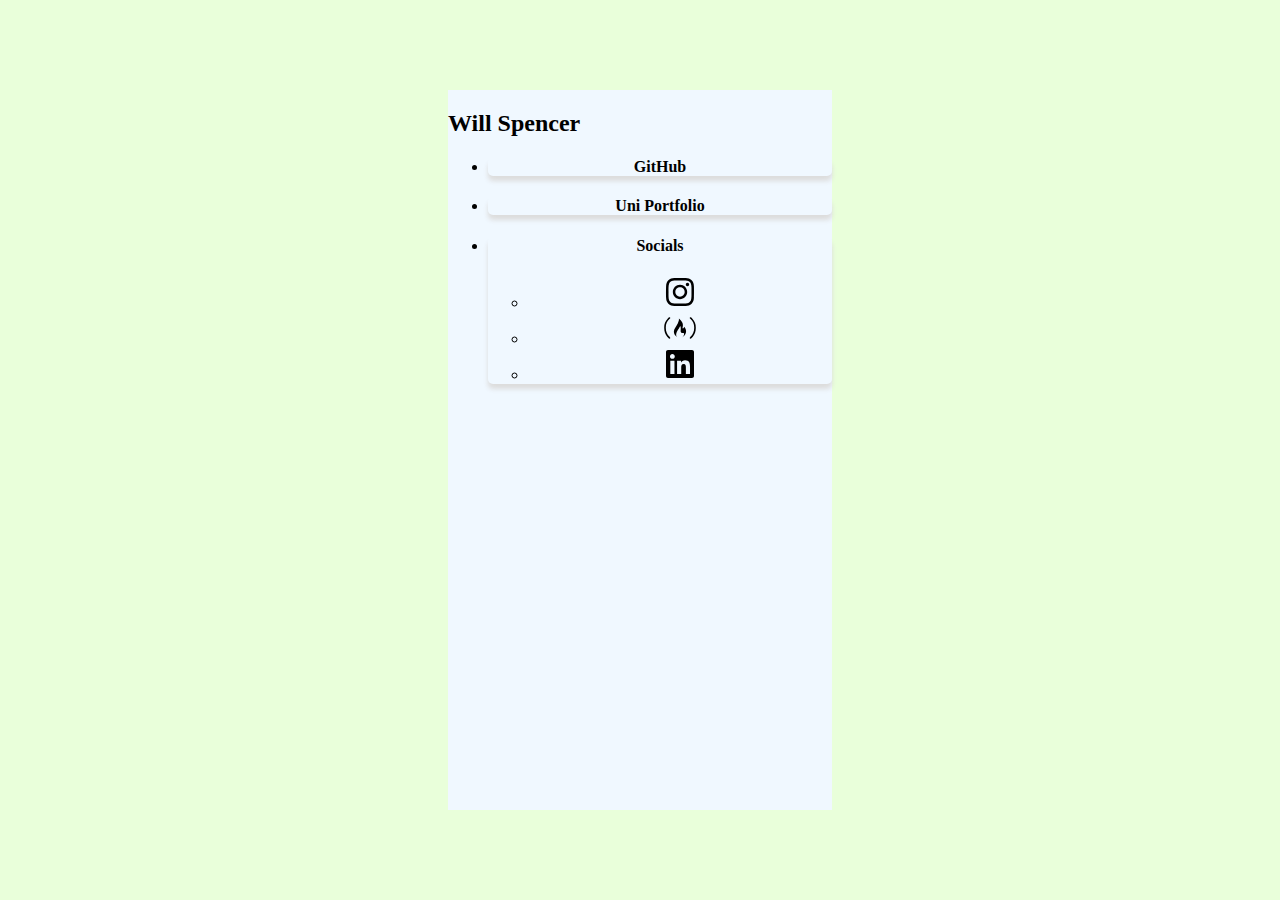
==== index.html @ 5141b5e2 "Moved HTML files into root for GitHub Pages" ====
<!DOCTYPE html>
<!--[if lt IE 7]>      <html class="no-js lt-ie9 lt-ie8 lt-ie7"> <![endif]-->
<!--[if IE 7]>         <html class="no-js lt-ie9 lt-ie8"> <![endif]-->
<!--[if IE 8]>         <html class="no-js lt-ie9"> <![endif]-->
<!--[if gt IE 8]>      <html class="no-js"> <!--<![endif]-->
<html>
    <head>
        <meta charset="utf-8">
        <meta http-equiv="X-UA-Compatible" content="IE=edge">
        <title>Will Spencer | Links</title>
        <meta name="description" content="">
        <meta name="viewport" content="width=device-width, initial-scale=1">
        <link rel="stylesheet" href="./styles/style.css">
        <link
            href="https://cdn.jsdelivr.net/npm/bootstrap@5.3.2/dist/css/bootstrap.min.css"
            rel="stylesheet"
            integrity="sha384-T3c6CoIi6uLrA9TneNEoa7RxnatzjcDSCmG1MXxSR1GAsXEV/Dwwykc2MPK8M2HN"
            crossorigin="anonymous"
        />
        <link rel="stylesheet" href="https://cdnjs.cloudflare.com/ajax/libs/font-awesome/4.7.0/css/font-awesome.min.css">
        
        <script src="./scripts/floating.js" defer></script>
        
    </head>
    <body>    
        <div id="floatIn" class="card text-start">
            <div class="card-body d-flex flex-column">
                <h2 class="card-title">Will Spencer</h2>
                <ul class="list-group list-group-flush flex-column justify-content-around flex-grow-1">
                    <li class="list-group-item my-2 flex-grow-1 hover-shadow d-flex align-items-center justify-content-center"><h4><a href="https://www.github.com/willspencer171">GitHub</a></h4></li>
                    <li class="list-group-item my-2 flex-grow-1 hover-shadow d-flex align-items-center justify-content-center"><h4><a href="portfolios.html">Uni Portfolio</a></h4></li>
                    <li class="list-group-item my-2 flex-grow-1 hover-shadow no-cursor">
                        <h4 class="card-title">Socials</h4>
                        <ul class="list-group list-group-horizontal justify-content-around">
                            <li class="list-group-item border-0">
                                <a href="https://www.instagram.com/will_spencer171">
                                    <svg xmlns="http://www.w3.org/2000/svg" viewBox="0 0 448 512" class="icon">
                                        <path d="M224.1 141c-63.6 0-114.9 51.3-114.9 114.9s51.3 114.9 114.9 114.9S339 319.5 339 255.9 287.7 141 224.1 141zm0 189.6c-41.1 0-74.7-33.5-74.7-74.7s33.5-74.7 74.7-74.7 74.7 33.5 74.7 74.7-33.6 74.7-74.7 74.7zm146.4-194.3c0 14.9-12 26.8-26.8 26.8-14.9 0-26.8-12-26.8-26.8s12-26.8 26.8-26.8 26.8 12 26.8 26.8zm76.1 27.2c-1.7-35.9-9.9-67.7-36.2-93.9-26.2-26.2-58-34.4-93.9-36.2-37-2.1-147.9-2.1-184.9 0-35.8 1.7-67.6 9.9-93.9 36.1s-34.4 58-36.2 93.9c-2.1 37-2.1 147.9 0 184.9 1.7 35.9 9.9 67.7 36.2 93.9s58 34.4 93.9 36.2c37 2.1 147.9 2.1 184.9 0 35.9-1.7 67.7-9.9 93.9-36.2 26.2-26.2 34.4-58 36.2-93.9 2.1-37 2.1-147.8 0-184.8zM398.8 388c-7.8 19.6-22.9 34.7-42.6 42.6-29.5 11.7-99.5 9-132.1 9s-102.7 2.6-132.1-9c-19.6-7.8-34.7-22.9-42.6-42.6-11.7-29.5-9-99.5-9-132.1s-2.6-102.7 9-132.1c7.8-19.6 22.9-34.7 42.6-42.6 29.5-11.7 99.5-9 132.1-9s102.7-2.6 132.1 9c19.6 7.8 34.7 22.9 42.6 42.6 11.7 29.5 9 99.5 9 132.1s2.7 102.7-9 132.1z"/>
                                    </svg>
                                </a>
                            </li>
                            <li class="list-group-item border-0">
                                <a href="https://www.freecodecamp.org/willspencer171">
                                    <svg xmlns="http://www.w3.org/2000/svg" viewBox="0 0 576 512" class="icon">
                                        <path d="M97.2 96.2c10.4-10.7 16-17.1 16-21.9 0-2.8-1.9-5.5-3.8-7.4A14.8 14.8 0 0 0 101 64.1c-8.5 0-20.9 8.8-35.8 25.7C23.7 137 2.5 182.8 3.4 250.3s17.5 117 54.1 161.9C76.2 435.9 90.6 448 100.9 448a13.6 13.6 0 0 0 8.4-3.8c1.9-2.8 3.8-5.6 3.8-8.4 0-5.6-3.9-12.2-13.2-20.6-44.5-42.3-67.3-97-67.5-165C32.3 188.8 54 137.8 97.2 96.2zM239.5 420.1c.6 .4 .9 .6 .9 .6zm93.8 .6 .2-.1C333.2 420.6 333.2 420.7 333.3 420.6zm3.1-158.2c-16.2-4.2 50.4-82.9-68.1-177.2 0 0 15.5 49.4-62.8 159.6-74.3 104.4 23.5 168.7 34 175.2-6.7-4.4-47.4-35.7 9.6-128.6 11-18.3 25.5-34.9 43.5-72.2 0 0 15.9 22.5 7.6 71.1C287.7 364 354 342.9 355 343.9c22.8 26.8-17.7 73.5-21.6 76.6 5.5-3.7 117.7-78 33-188.1C360.4 238.4 352.6 266.6 336.4 262.4zM510.9 89.7C496 72.8 483.5 64 475 64a14.8 14.8 0 0 0 -8.4 2.8c-1.9 1.9-3.8 4.7-3.8 7.4 0 4.8 5.6 11.3 16 21.9 43.2 41.6 65 92.6 64.8 154.1-.2 68-23 122.6-67.5 165-9.3 8.4-13.2 14.9-13.2 20.6 0 2.8 1.9 5.6 3.8 8.4A13.6 13.6 0 0 0 475.1 448c10.3 0 24.7-12.1 43.5-35.8 36.6-44.9 53.1-94.4 54.1-161.9S552.3 137 510.9 89.7z"/>
                                    </svg>
                                </a>
                            </li>
                            <li class="list-group-item border-0">
                                <a href="https://www.linkedin.com/willspencer171">
                                    <svg xmlns="http://www.w3.org/2000/svg" viewBox="0 0 448 512" class="icon">
                                        <path d="M416 32H31.9C14.3 32 0 46.5 0 64.3v383.4C0 465.5 14.3 480 31.9 480H416c17.6 0 32-14.5 32-32.3V64.3c0-17.8-14.4-32.3-32-32.3zM135.4 416H69V202.2h66.5V416zm-33.2-243c-21.3 0-38.5-17.3-38.5-38.5S80.9 96 102.2 96c21.2 0 38.5 17.3 38.5 38.5 0 21.3-17.2 38.5-38.5 38.5zm282.1 243h-66.4V312c0-24.8-.5-56.7-34.5-56.7-34.6 0-39.9 27-39.9 54.9V416h-66.4V202.2h63.7v29.2h.9c8.9-16.8 30.6-34.5 62.9-34.5 67.2 0 79.7 44.3 79.7 101.9V416z"/>
                                    </svg>
                                </a>
                            </li>
                        </ul>
                    
                        
                    </li>
                </ul>
                
            </div>
        </div>
        
        <script
            src="https://cdn.jsdelivr.net/npm/@popperjs/core@2.11.8/dist/umd/popper.min.js"
            integrity="sha384-I7E8VVD/ismYTF4hNIPjVp/Zjvgyol6VFvRkX/vR+Vc4jQkC+hVqc2pM8ODewa9r"
            crossorigin="anonymous"
        ></script>
    </body>
</html>
---- styles/style.css ----
body {
    background-color: rgb(233, 255, 218)!important;
}

a {
    color: black !important;
    text-decoration: none !important;
}

#floatIn {
    width: 30vw;
    height: 80vh;
    background-color: aliceblue;
    opacity: 0;
    transition: all 1s ease-in-out;
    position: absolute;
    top: 60%;
    left: 50%;
    transform: translate(-50%, -50%);
}

#floatIn.visible {
    opacity: 1;
    top: 50%;
}

.icon {
    width: 2rem;
    height: 2rem;
}


.list-group-item {
    border: none;
}

.hover-shadow {
    text-align: center;
    box-shadow: 0 5px 5px gainsboro;
    transition: box-shadow 0.5s ease-out, transform 0.5s ease-out;
    border-radius: 5px !important;
}

.hover-shadow:hover {
    cursor: pointer;
    transform: translateY(-5px);
    box-shadow: 0 10px 5px gainsboro;
}

.no-cursor:hover {
    cursor: default;
}
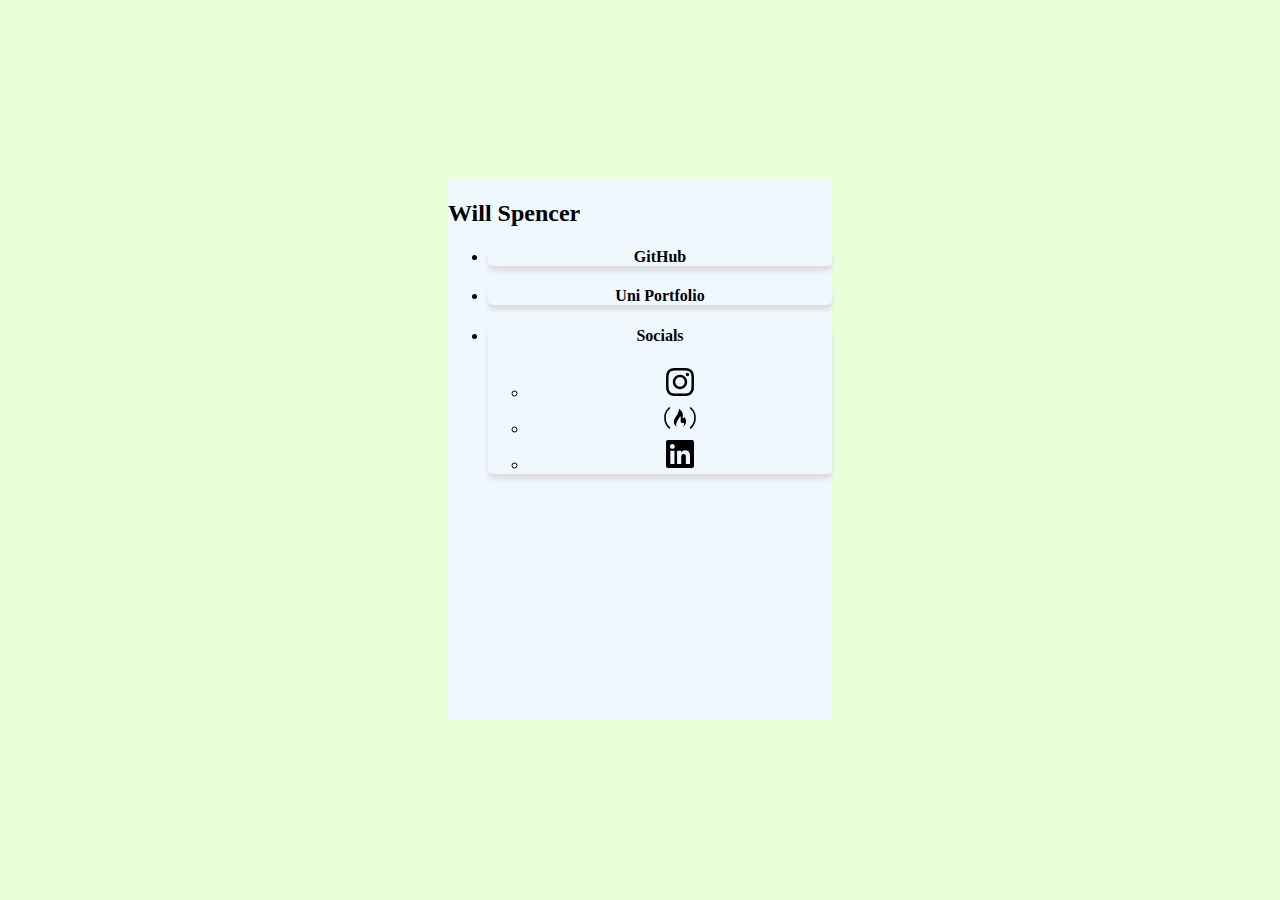
==== commit ea6553dd: "Changed size of floating card" ====
--- a/index.html
+++ b/index.html
@@ -27,8 +27,8 @@
             <div class="card-body d-flex flex-column">
                 <h2 class="card-title">Will Spencer</h2>
                 <ul class="list-group list-group-flush flex-column justify-content-around flex-grow-1">
-                    <li class="list-group-item my-2 flex-grow-1 hover-shadow d-flex align-items-center justify-content-center"><h4><a href="https://www.github.com/willspencer171">GitHub</a></h4></li>
-                    <li class="list-group-item my-2 flex-grow-1 hover-shadow d-flex align-items-center justify-content-center"><h4><a href="portfolios.html">Uni Portfolio</a></h4></li>
+                    <li class="list-group-item my-2 flex-grow-1 hover-shadow d-flex align-items-center justify-content-center" onclick="location.href='https://www.github.com/willspencer171'"><h4>GitHub</h4></li>
+                    <li class="list-group-item my-2 flex-grow-1 hover-shadow d-flex align-items-center justify-content-center" onclick="location.href='portfolios.html'"><h4>Uni Portfolio</h4></li>
                     <li class="list-group-item my-2 flex-grow-1 hover-shadow no-cursor">
                         <h4 class="card-title">Socials</h4>
                         <ul class="list-group list-group-horizontal justify-content-around">
--- a/styles/style.css
+++ b/styles/style.css
@@ -9,7 +9,7 @@
 
 #floatIn {
     width: 30vw;
-    height: 80vh;
+    height: 60vh;
     background-color: aliceblue;
     opacity: 0;
     transition: all 1s ease-in-out;
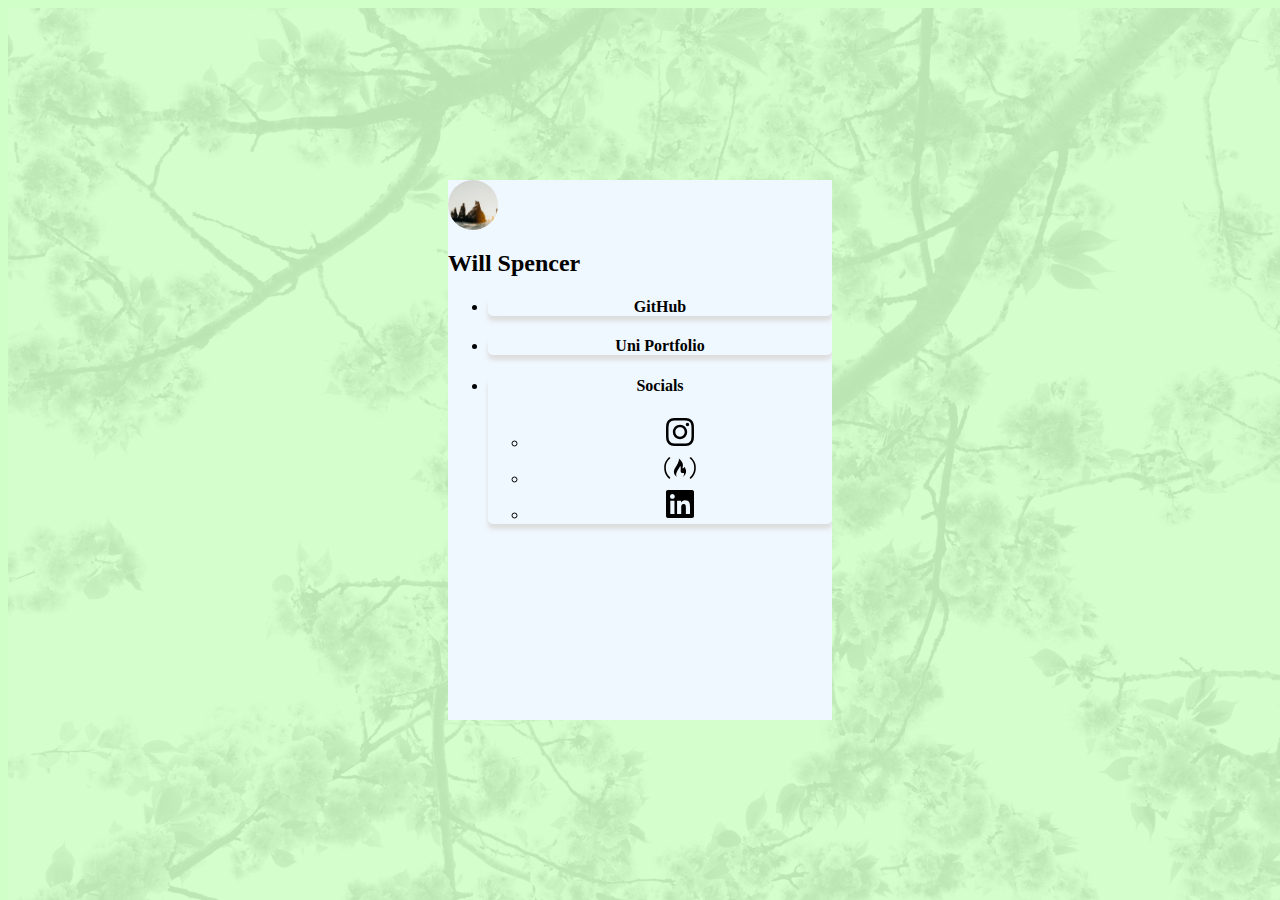
==== commit 4a87b420: "Added background image and profile picture" ====
--- a/index.html
+++ b/index.html
@@ -22,14 +22,19 @@
         <script src="./scripts/floating.js" defer></script>
         
     </head>
-    <body>    
+    <body>
+        <img src="./assets/images/blossom_bg.jpg" alt="">
         <div id="floatIn" class="card text-start">
-            <div class="card-body d-flex flex-column">
+            <div class="card-body d-flex flex-column align-items-center">
+                <div class="pfp-clip">
+                    <img id="pfp" src="./assets/images/sea_pfp.jpg" alt="Profile Picture">
+    
+                </div>
                 <h2 class="card-title">Will Spencer</h2>
-                <ul class="list-group list-group-flush flex-column justify-content-around flex-grow-1">
-                    <li class="list-group-item my-2 flex-grow-1 hover-shadow d-flex align-items-center justify-content-center" onclick="location.href='https://www.github.com/willspencer171'"><h4>GitHub</h4></li>
-                    <li class="list-group-item my-2 flex-grow-1 hover-shadow d-flex align-items-center justify-content-center" onclick="location.href='portfolios.html'"><h4>Uni Portfolio</h4></li>
-                    <li class="list-group-item my-2 flex-grow-1 hover-shadow no-cursor">
+                <ul class="list-group list-group-flush flex-column justify-content-around flex-grow-1 w-75">
+                    <li class="list-group-item my-2 hover-shadow d-flex align-items-center justify-content-center" onclick="location.href='https://www.github.com/willspencer171'"><h4>GitHub</h4></li>
+                    <li class="list-group-item my-2 hover-shadow d-flex align-items-center justify-content-center" onclick="location.href='portfolios.html'"><h4>Uni Portfolio</h4></li>
+                    <li class="list-group-item my-2 hover-shadow no-cursor">
                         <h4 class="card-title">Socials</h4>
                         <ul class="list-group list-group-horizontal justify-content-around">
                             <li class="list-group-item border-0">
@@ -47,7 +52,7 @@
                                 </a>
                             </li>
                             <li class="list-group-item border-0">
-                                <a href="https://www.linkedin.com/willspencer171">
+                                <a href="https://www.linkedin.com/in/willspencer171">
                                     <svg xmlns="http://www.w3.org/2000/svg" viewBox="0 0 448 512" class="icon">
                                         <path d="M416 32H31.9C14.3 32 0 46.5 0 64.3v383.4C0 465.5 14.3 480 31.9 480H416c17.6 0 32-14.5 32-32.3V64.3c0-17.8-14.4-32.3-32-32.3zM135.4 416H69V202.2h66.5V416zm-33.2-243c-21.3 0-38.5-17.3-38.5-38.5S80.9 96 102.2 96c21.2 0 38.5 17.3 38.5 38.5 0 21.3-17.2 38.5-38.5 38.5zm282.1 243h-66.4V312c0-24.8-.5-56.7-34.5-56.7-34.6 0-39.9 27-39.9 54.9V416h-66.4V202.2h63.7v29.2h.9c8.9-16.8 30.6-34.5 62.9-34.5 67.2 0 79.7 44.3 79.7 101.9V416z"/>
                                     </svg>
@@ -61,7 +66,6 @@
                 
             </div>
         </div>
-        
         <script
             src="https://cdn.jsdelivr.net/npm/@popperjs/core@2.11.8/dist/umd/popper.min.js"
             integrity="sha384-I7E8VVD/ismYTF4hNIPjVp/Zjvgyol6VFvRkX/vR+Vc4jQkC+hVqc2pM8ODewa9r"
--- a/styles/style.css
+++ b/styles/style.css
@@ -1,5 +1,15 @@
 body {
-    background-color: rgb(233, 255, 218)!important;
+    background-color: rgb(208, 255, 200) !important;
+    overflow: hidden;
+}
+
+body > img {
+    position: fixed;
+    object-fit: cover;
+    height: 100%;
+    width: 100%;
+    opacity: 10%;
+    filter: grayscale(100%);
 }
 
 a {
@@ -17,11 +27,25 @@
     top: 60%;
     left: 50%;
     transform: translate(-50%, -50%);
+    overflow: hidden;
 }
 
 #floatIn.visible {
     opacity: 1;
     top: 50%;
+}
+
+.pfp-clip {
+    aspect-ratio: 1;
+    width: 50px;
+    overflow: hidden;
+    border-radius: 50%;
+}
+
+#pfp {
+    object-fit: cover;
+    width: 100%;
+    height: 100%;
 }
 
 .icon {
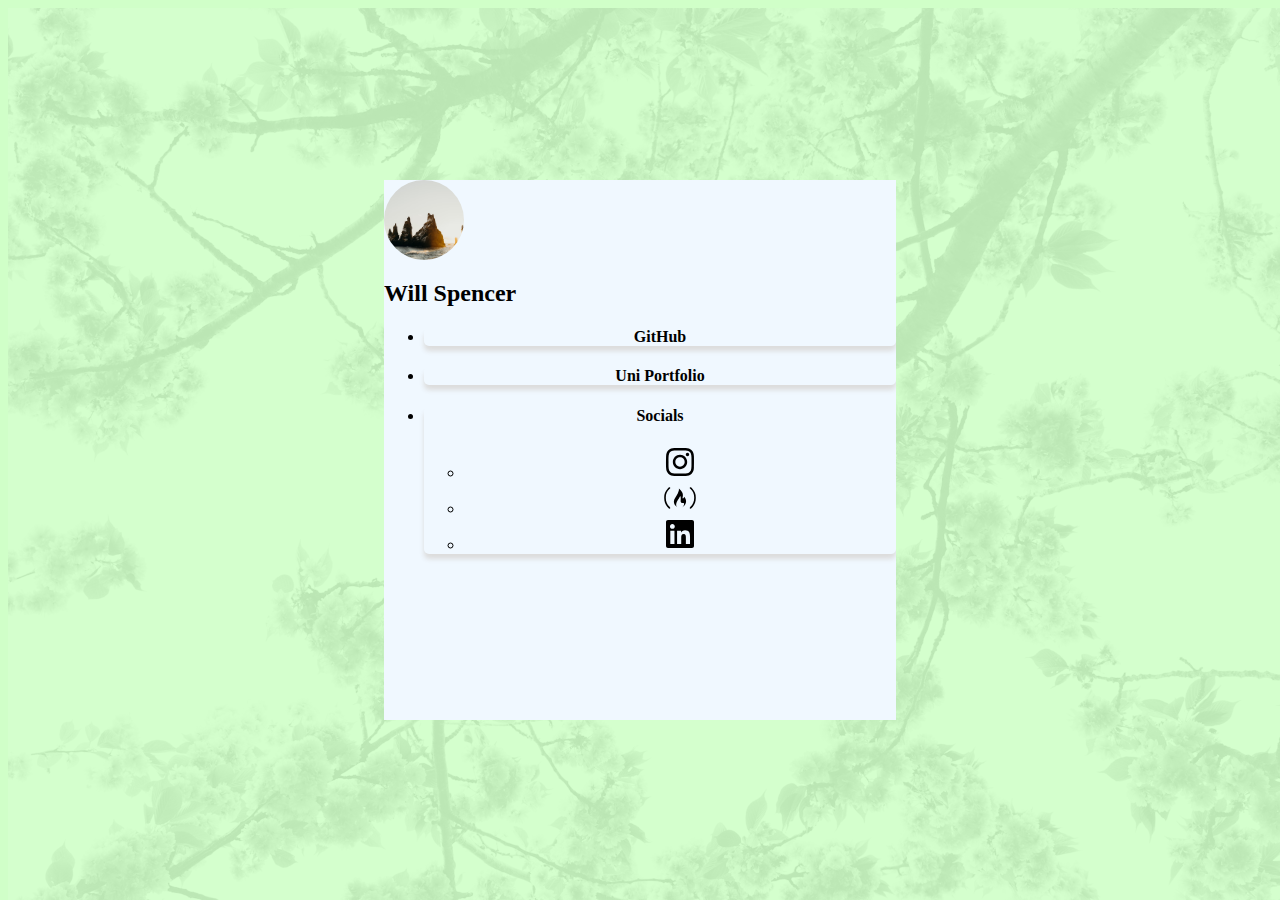
==== commit 49f7ed3b: "Set up portfolios to match style of index" ====
--- a/index.html
+++ b/index.html
@@ -24,6 +24,7 @@
     </head>
     <body>
         <img src="./assets/images/blossom_bg.jpg" alt="">
+        
         <div id="floatIn" class="card text-start">
             <div class="card-body d-flex flex-column align-items-center">
                 <div class="pfp-clip">
@@ -36,7 +37,7 @@
                     <li class="list-group-item my-2 hover-shadow d-flex align-items-center justify-content-center" onclick="location.href='portfolios.html'"><h4>Uni Portfolio</h4></li>
                     <li class="list-group-item my-2 hover-shadow no-cursor">
                         <h4 class="card-title">Socials</h4>
-                        <ul class="list-group list-group-horizontal justify-content-around">
+                        <ul class="list-group list-group-horizontal-lg justify-content-around">
                             <li class="list-group-item border-0">
                                 <a href="https://www.instagram.com/will_spencer171">
                                     <svg xmlns="http://www.w3.org/2000/svg" viewBox="0 0 448 512" class="icon">
--- a/styles/style.css
+++ b/styles/style.css
@@ -18,8 +18,8 @@
 }
 
 #floatIn {
-    width: 30vw;
-    height: 60vh;
+    width: 60vw;
+    height: 70vh;
     background-color: aliceblue;
     opacity: 0;
     transition: all 1s ease-in-out;
@@ -30,6 +30,19 @@
     overflow: hidden;
 }
 
+@media (min-width: 992px) {
+    #floatIn {
+        height: 60vh;
+        width: 40vw;
+    }
+}
+
+@media (max-width: 244px) {
+    #floatIn {
+        width: 90vw;
+    }
+}
+
 #floatIn.visible {
     opacity: 1;
     top: 50%;
@@ -37,7 +50,7 @@
 
 .pfp-clip {
     aspect-ratio: 1;
-    width: 50px;
+    width: 80px;
     overflow: hidden;
     border-radius: 50%;
 }
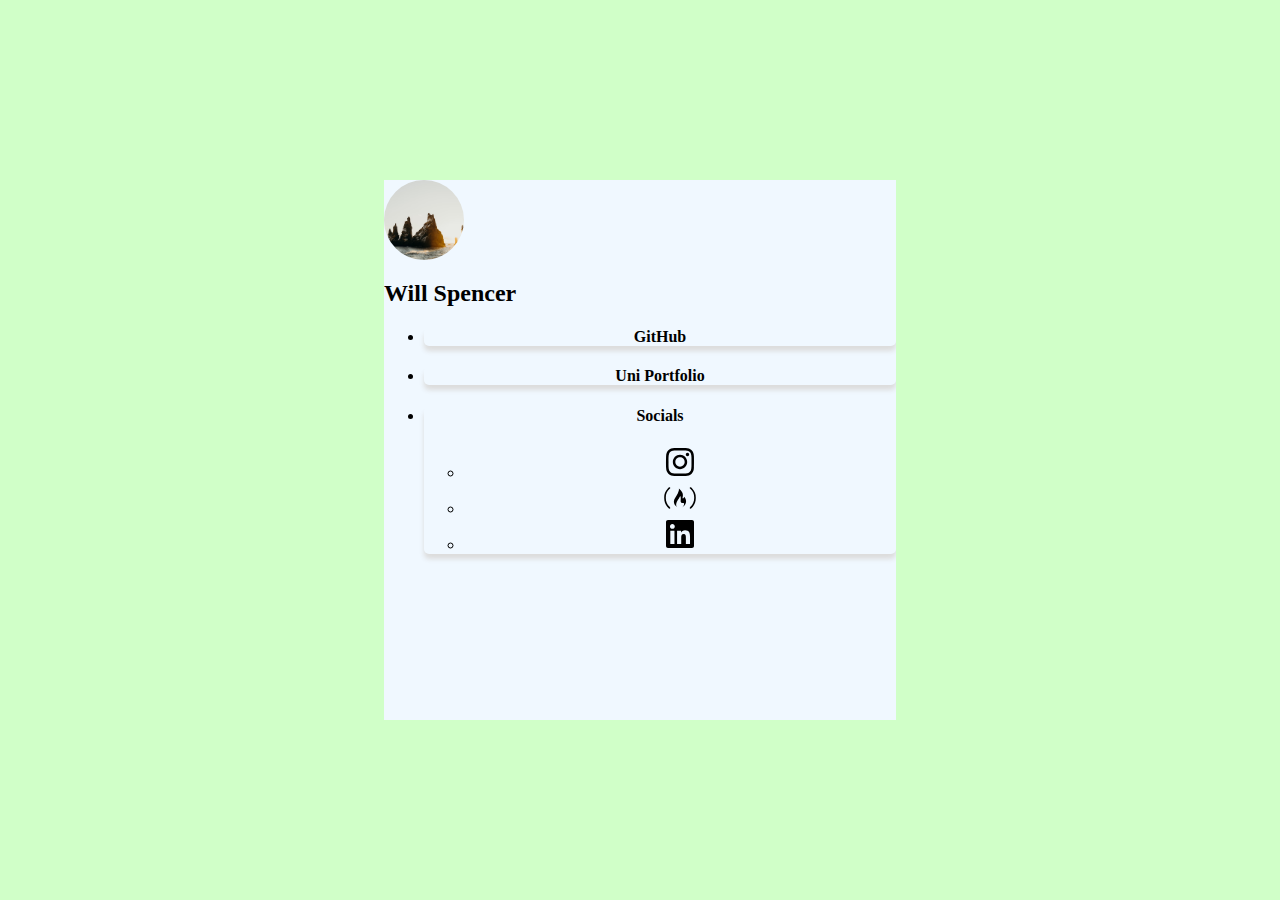
==== commit c50bd51f: "Removed background - it was hideous" ====
--- a/index.html
+++ b/index.html
@@ -23,7 +23,6 @@
         
     </head>
     <body>
-        <img src="./assets/images/blossom_bg.jpg" alt="">
         
         <div id="floatIn" class="card text-start">
             <div class="card-body d-flex flex-column align-items-center">
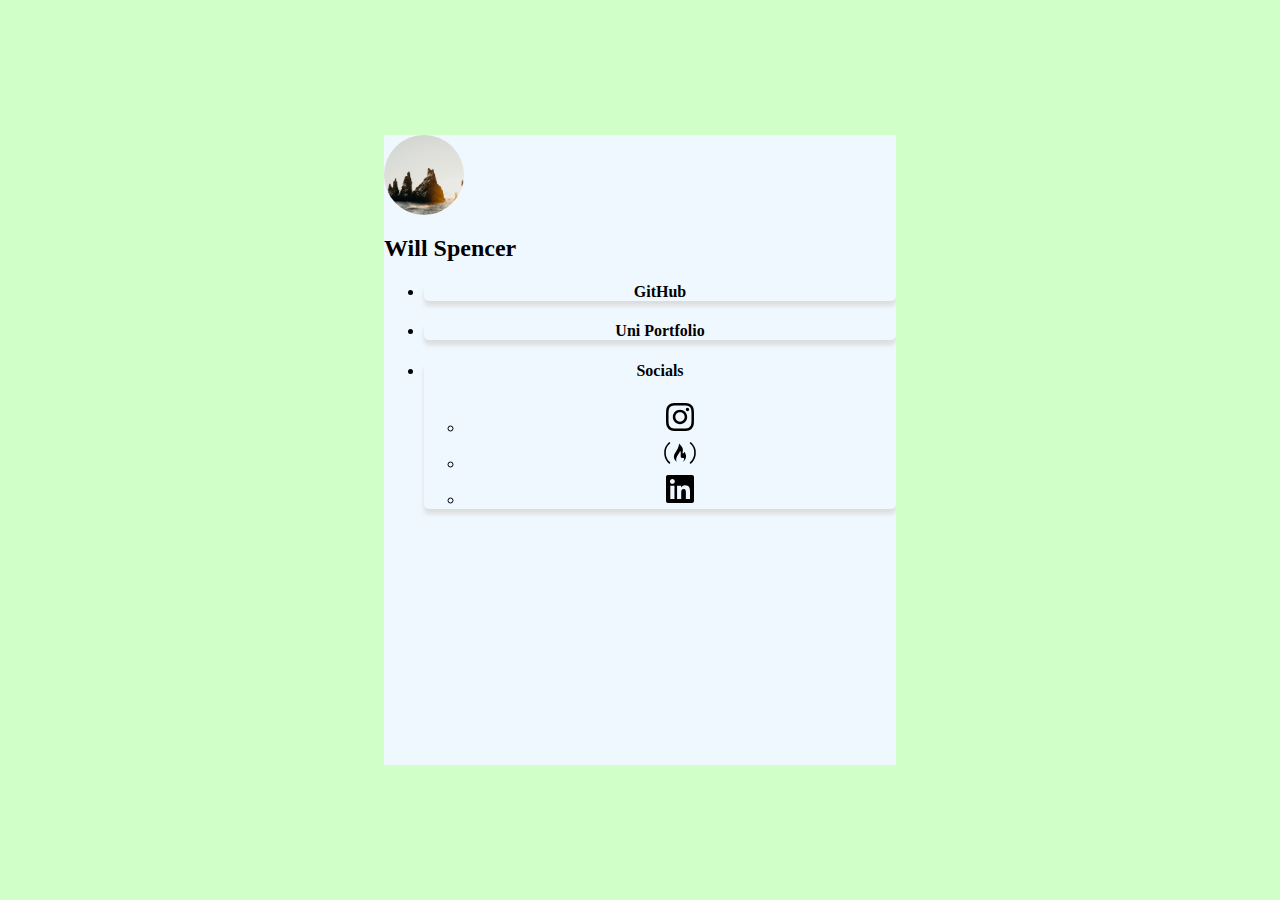
==== commit 4f687c8e: "Updated once again smh" ====
--- a/index.html
+++ b/index.html
@@ -32,9 +32,9 @@
                 </div>
                 <h2 class="card-title">Will Spencer</h2>
                 <ul class="list-group list-group-flush flex-column justify-content-around flex-grow-1 w-75">
-                    <li class="list-group-item my-2 hover-shadow d-flex align-items-center justify-content-center" onclick="location.href='https://www.github.com/willspencer171'"><h4>GitHub</h4></li>
-                    <li class="list-group-item my-2 hover-shadow d-flex align-items-center justify-content-center" onclick="location.href='portfolios.html'"><h4>Uni Portfolio</h4></li>
-                    <li class="list-group-item my-2 hover-shadow no-cursor">
+                    <li class="list-group-item my-2 hover-shadow d-flex align-items-center justify-content-center flex-grow-1" onclick="location.href='https://www.github.com/willspencer171'"><h4>GitHub</h4></li>
+                    <li class="list-group-item my-2 hover-shadow d-flex align-items-center justify-content-center flex-grow-1" onclick="location.href='portfolios.html'"><h4>Uni Portfolio</h4></li>
+                    <li class="list-group-item my-2 hover-shadow no-cursor flex-grow-1">
                         <h4 class="card-title">Socials</h4>
                         <ul class="list-group list-group-horizontal-lg justify-content-around">
                             <li class="list-group-item border-0">
--- a/styles/style.css
+++ b/styles/style.css
@@ -19,7 +19,7 @@
 
 #floatIn {
     width: 60vw;
-    height: 70vh;
+    min-height: 70vh;
     background-color: aliceblue;
     opacity: 0;
     transition: all 1s ease-in-out;
@@ -27,12 +27,11 @@
     top: 60%;
     left: 50%;
     transform: translate(-50%, -50%);
-    overflow: hidden;
+    overflow-y: auto;
 }
 
 @media (min-width: 992px) {
     #floatIn {
-        height: 60vh;
         width: 40vw;
     }
 }
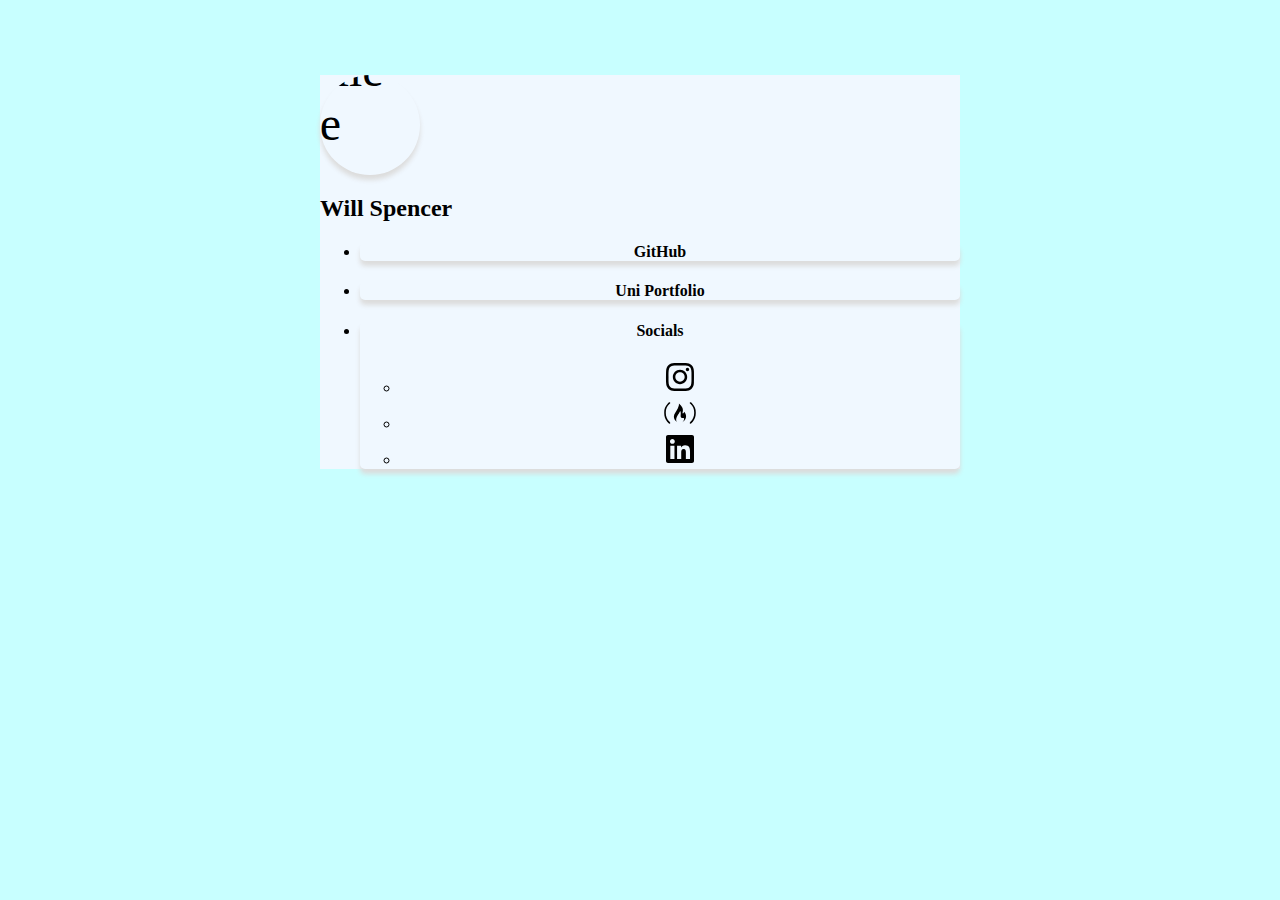
==== commit 33680a13: "Decided a bunch could change, so I did. New profile pic. Hoping to make the whole thing fleshier one" ====
--- a/index.html
+++ b/index.html
@@ -27,10 +27,10 @@
         <div id="floatIn" class="card text-start">
             <div class="card-body d-flex flex-column align-items-center">
                 <div class="pfp-clip">
-                    <img id="pfp" src="./assets/images/sea_pfp.jpg" alt="Profile Picture">
+                    <img id="pfp" src="./assets/images/Actual.jpg" alt="Profile Picture">
     
                 </div>
-                <h2 class="card-title">Will Spencer</h2>
+                <h2 class="card-title my-3">Will Spencer</h2>
                 <ul class="list-group list-group-flush flex-column justify-content-around flex-grow-1 w-75">
                     <li class="list-group-item my-2 hover-shadow d-flex align-items-center justify-content-center flex-grow-1" onclick="location.href='https://www.github.com/willspencer171'"><h4>GitHub</h4></li>
                     <li class="list-group-item my-2 hover-shadow d-flex align-items-center justify-content-center flex-grow-1" onclick="location.href='portfolios.html'"><h4>Uni Portfolio</h4></li>
--- a/styles/style.css
+++ b/styles/style.css
@@ -1,15 +1,15 @@
+* {
+    transition: box-shadow 0.5s ease-out, transform 0.5s ease-out;
+}
 body {
-    background-color: rgb(208, 255, 200) !important;
-    overflow: hidden;
+    background-color: rgb(200, 255, 255) !important;
+    overflow: auto;
+    -ms-overflow-style: none;  /* Internet Explorer 10+ */
+    scrollbar-width: none;  /* Firefox */
 }
 
-body > img {
-    position: fixed;
-    object-fit: cover;
-    height: 100%;
-    width: 100%;
-    opacity: 10%;
-    filter: grayscale(100%);
+body::-webkit-scrollbar { 
+    display: none;  /* Safari and Chrome */
 }
 
 a {
@@ -19,20 +19,19 @@
 
 #floatIn {
     width: 60vw;
-    min-height: 70vh;
+    height: fit-content;
     background-color: aliceblue;
     opacity: 0;
-    transition: all 1s ease-in-out;
-    position: absolute;
-    top: 60%;
-    left: 50%;
-    transform: translate(-50%, -50%);
-    overflow-y: auto;
+    transition: transform 1s ease-in-out;
+    position: relative;
+    margin-inline: auto;
+    margin-bottom: 50px;
+    margin: 50px auto;
 }
 
 @media (min-width: 992px) {
     #floatIn {
-        width: 40vw;
+        width: 50vw;
     }
 }
 
@@ -44,20 +43,24 @@
 
 #floatIn.visible {
     opacity: 1;
-    top: 50%;
+    transform: translateY(25px);
 }
 
 .pfp-clip {
     aspect-ratio: 1;
-    width: 80px;
+    width: 100px;
     overflow: hidden;
     border-radius: 50%;
+    box-shadow: 0 5px 5px gainsboro;
+    &:hover {transform: translateY(-5px);
+    box-shadow: 0 10px 5px gainsboro;}
 }
 
 #pfp {
     object-fit: cover;
     width: 100%;
     height: 100%;
+    transform: scale(3) translate(-5%, 5%);
 }
 
 .icon {
@@ -73,7 +76,6 @@
 .hover-shadow {
     text-align: center;
     box-shadow: 0 5px 5px gainsboro;
-    transition: box-shadow 0.5s ease-out, transform 0.5s ease-out;
     border-radius: 5px !important;
 }
 
